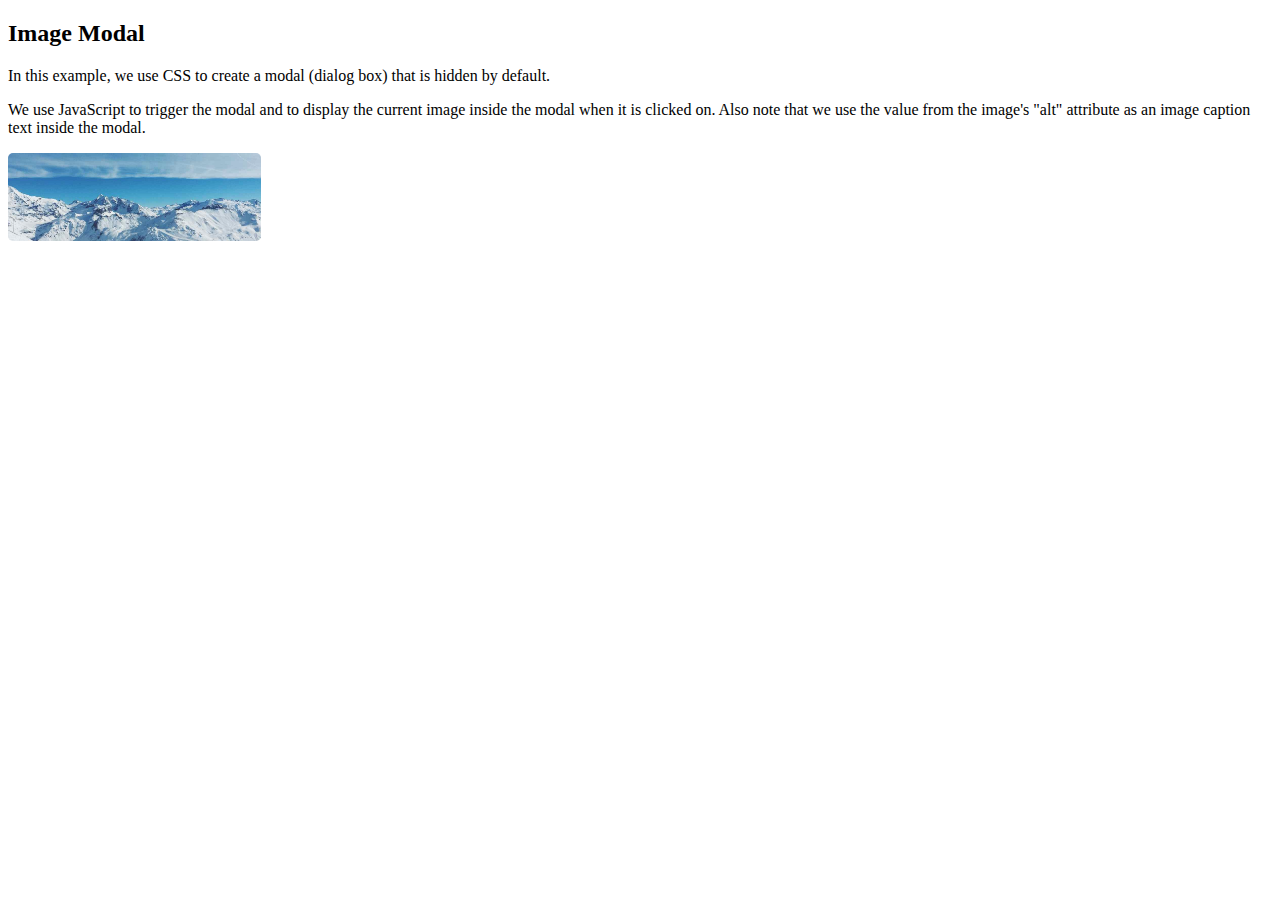
==== Modal_Image/index.html @ 7af8299f "Modal-Image" ====
<!DOCTYPE html>
<html lang="en">
<head>
	<meta charset="UTF-8">
	<meta name="Image Modal" content="width=device-width, initial-scale = 1">
	<title>Modal Image</title>
	<link rel="stylesheet" href="1.css">
</head>
<body>
	<h2>Image Modal</h2>
	<p>In this example, we use CSS to create a modal (dialog box) that is hidden by default.</p>
	<p>We use JavaScript to trigger the modal and to display the current image inside the modal when it is clicked on. Also note that we use the value from the image's "alt" attribute as an image caption text inside the modal.</p>

	<img id="myImg" src="../images/img_snow_wide.jpg" style="width: 100%;max-width: 20%;" alt="Snow Mountian">

	<div id="myModal" class="modal">
		<span class="close">&times;</span>
		<img  class="model-content" id="img01">
		<div id="caption"></div>
	</div>
</body>
<script src="1.js"></script>
</html>
---- Modal_Image/1.css ----
*{
	box-sizing: border-box;
}


#myImg {
	border-radius: 5px;
	cursor: pointer;
	transition: 0.6s;
}

#myImg:hover {
	opacity: 0.7;
}

.modal {
	display: none;
	position: fixed;
	z-index: 1;
	padding-top: 100px;
	left: 0;
	top: 0;
	width: 100%;
	height: 100%;
	overflow: auto;
/*	background-color: rgb(0,0,0);*/
	background-color: rgba(0,0,0,0.9);
}

.model-content {
	margin: auto;
	display: block;
	width: 80%;
	max-width: 1000px;
}

#caption {
	margin: auto;
	display: block;
	width: 80%;
	max-width: 700px;
	color: #ccc;
	padding: 10px 0;
	height: 150px;
	text-align: center;
}

.modal-content, #cation {
	animation:zoom;
	animation-duration: 0.9s;
}

@-webkit-keyframe zoom {
	from {transform: scale(0);}
	to {transform: scale(1);}
}

.close {
	position: absolute;
	top: 15px;
	right: 35px;
	color: #f1f1f1;
	font-size: 2.5rem;
	font-weight: bold;
	transition: 0.4s;
	user-select: none;
}

.close:hover,
.close:focus {
	color: #bbb;
	text-decoration: none;
	cursor: pointer;
}

@media only screen and (max-width: 700px) {
	.model-content  {
		width: 100%;
	}
}
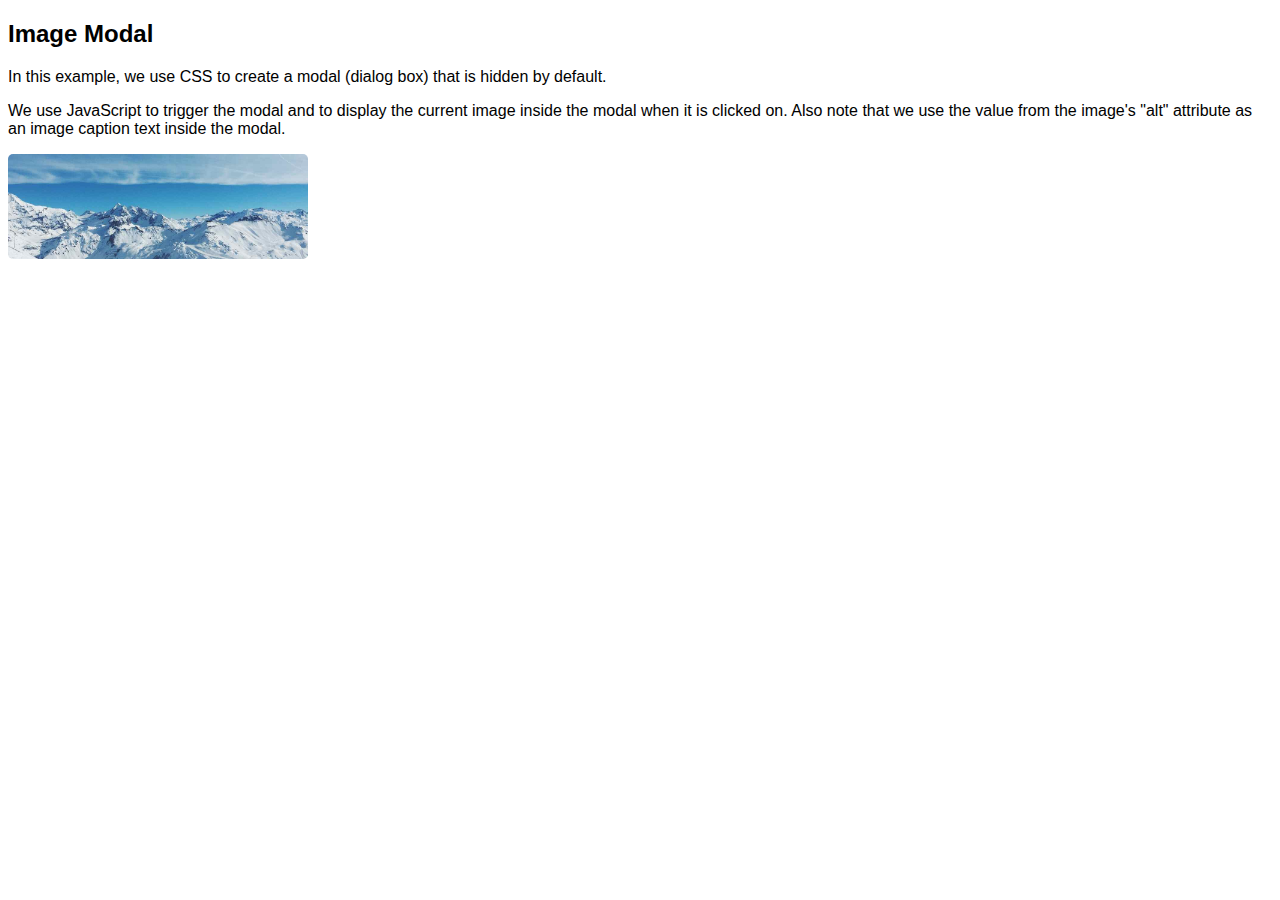
==== commit 52ff232d: "Update Animation" ====
--- a/Modal_Image/index.html
+++ b/Modal_Image/index.html
@@ -11,11 +11,11 @@
 	<p>In this example, we use CSS to create a modal (dialog box) that is hidden by default.</p>
 	<p>We use JavaScript to trigger the modal and to display the current image inside the modal when it is clicked on. Also note that we use the value from the image's "alt" attribute as an image caption text inside the modal.</p>
 
-	<img id="myImg" src="../images/img_snow_wide.jpg" style="width: 100%;max-width: 20%;" alt="Snow Mountian">
+	<img id="myImg" src="../images/img_snow_wide.jpg" style="width:100%;max-width:300px;" alt="Snow Mountian">
 
 	<div id="myModal" class="modal">
 		<span class="close">&times;</span>
-		<img  class="model-content" id="img01">
+		<img  class="modal-content" id="img01">
 		<div id="caption"></div>
 	</div>
 </body>
--- a/Modal_Image/1.css
+++ b/Modal_Image/1.css
@@ -2,6 +2,7 @@
 	box-sizing: border-box;
 }
 
+body {font-family: Arial, Helvetica, sans-serif;}
 
 #myImg {
 	border-radius: 5px;
@@ -27,7 +28,7 @@
 	background-color: rgba(0,0,0,0.9);
 }
 
-.model-content {
+.modal-content {
 	margin: auto;
 	display: block;
 	width: 80%;
@@ -46,13 +47,13 @@
 }
 
 .modal-content, #cation {
-	animation:zoom;
-	animation-duration: 0.9s;
+	animation-name: zoom;
+  animation-duration: 0.6s;
 }
 
-@-webkit-keyframe zoom {
-	from {transform: scale(0);}
-	to {transform: scale(1);}
+@-webkit-keyframes zoom {
+  from {-webkit-transform:scale(0)} 
+  to {-webkit-transform:scale(1)}
 }
 
 .close {
@@ -73,8 +74,8 @@
 	cursor: pointer;
 }
 
-@media only screen and (max-width: 700px) {
-	.model-content  {
-		width: 100%;
-	}
+@media only screen and (max-width: 700px){
+  .modal-content {
+    width: 100%;
+  }
 }